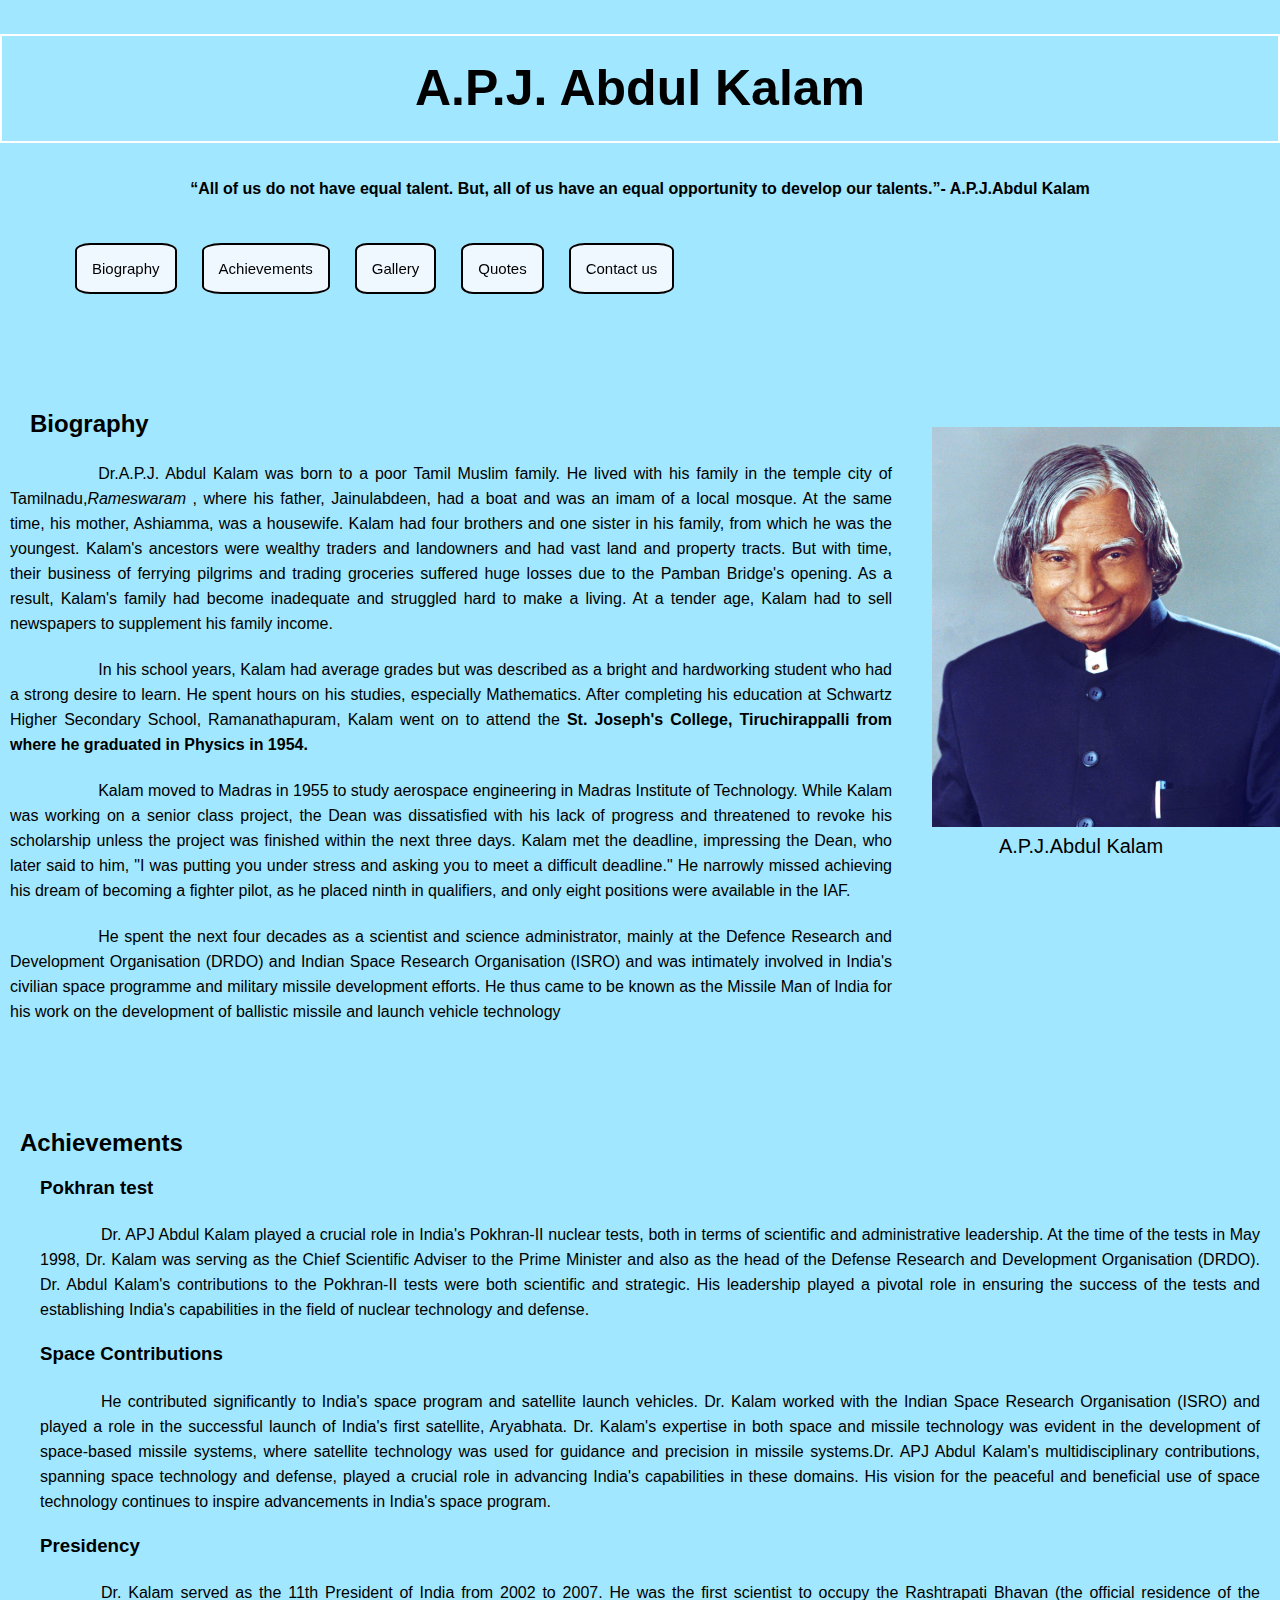
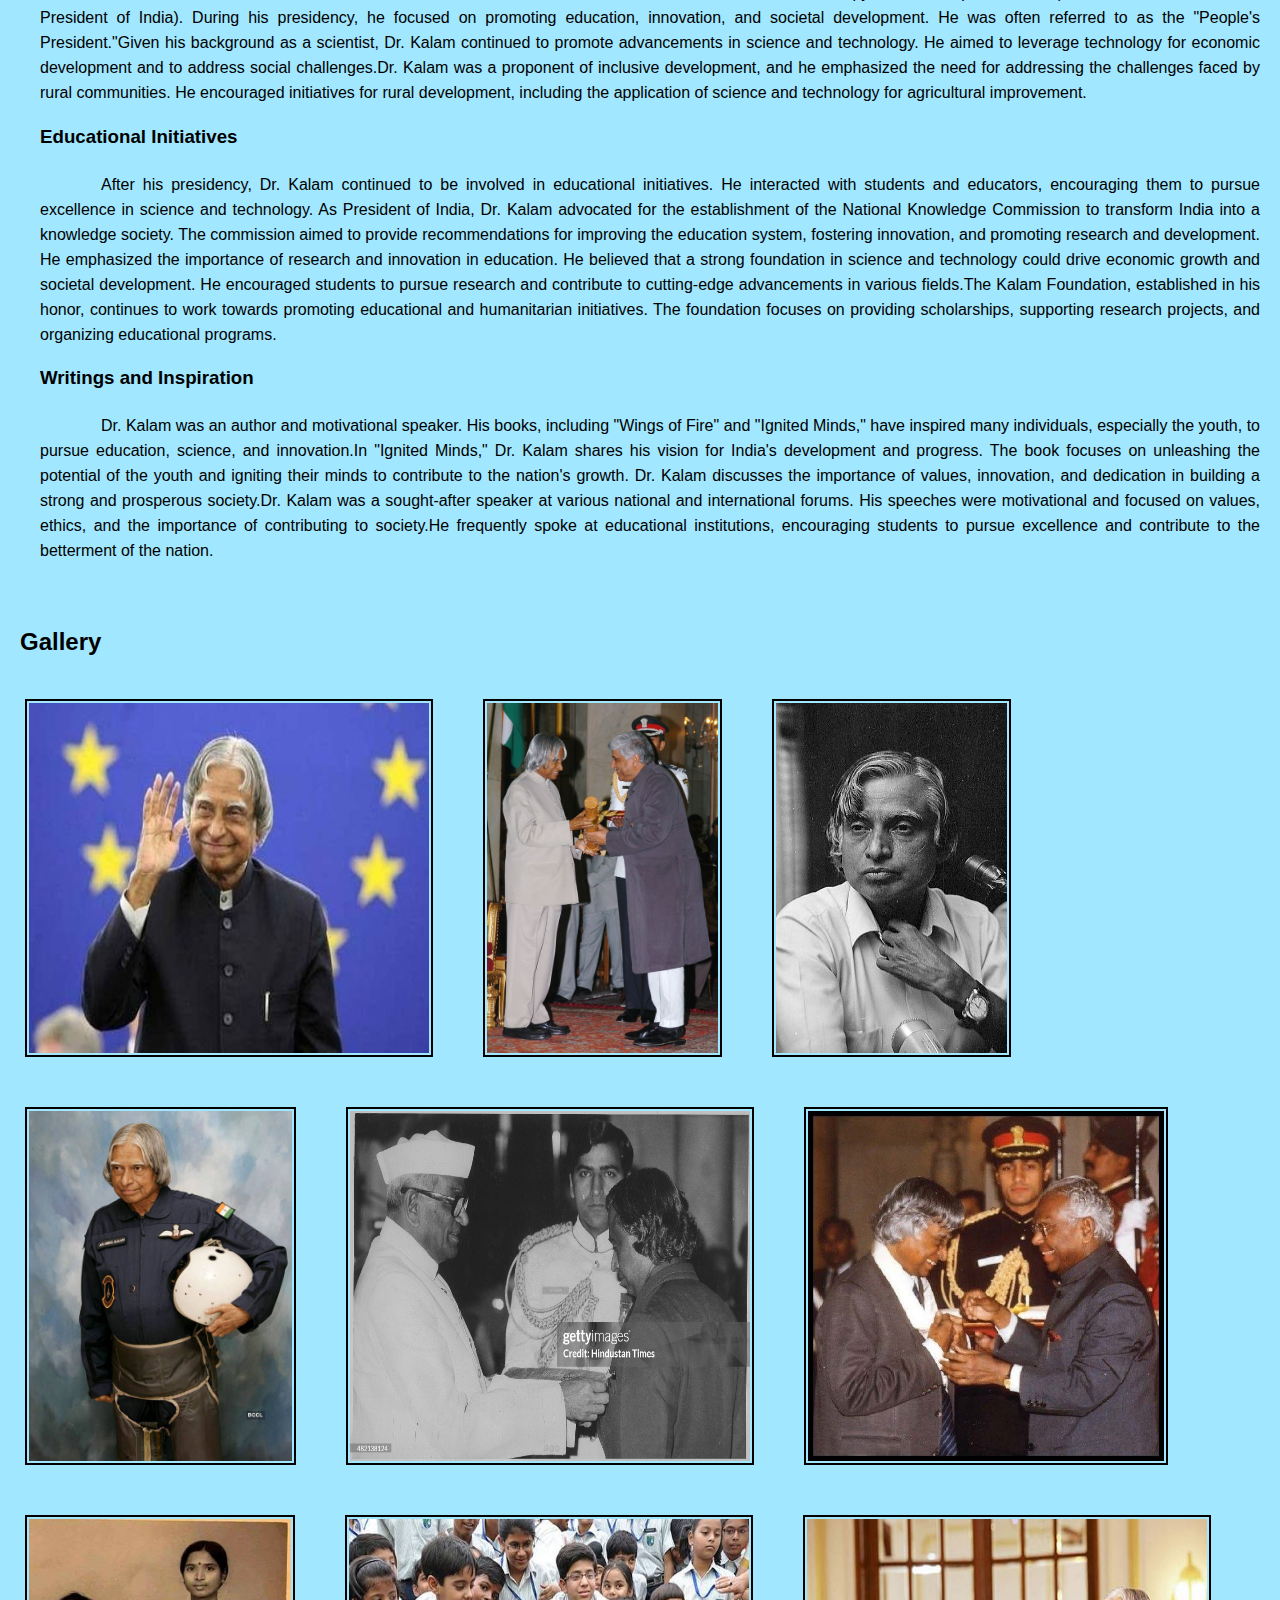
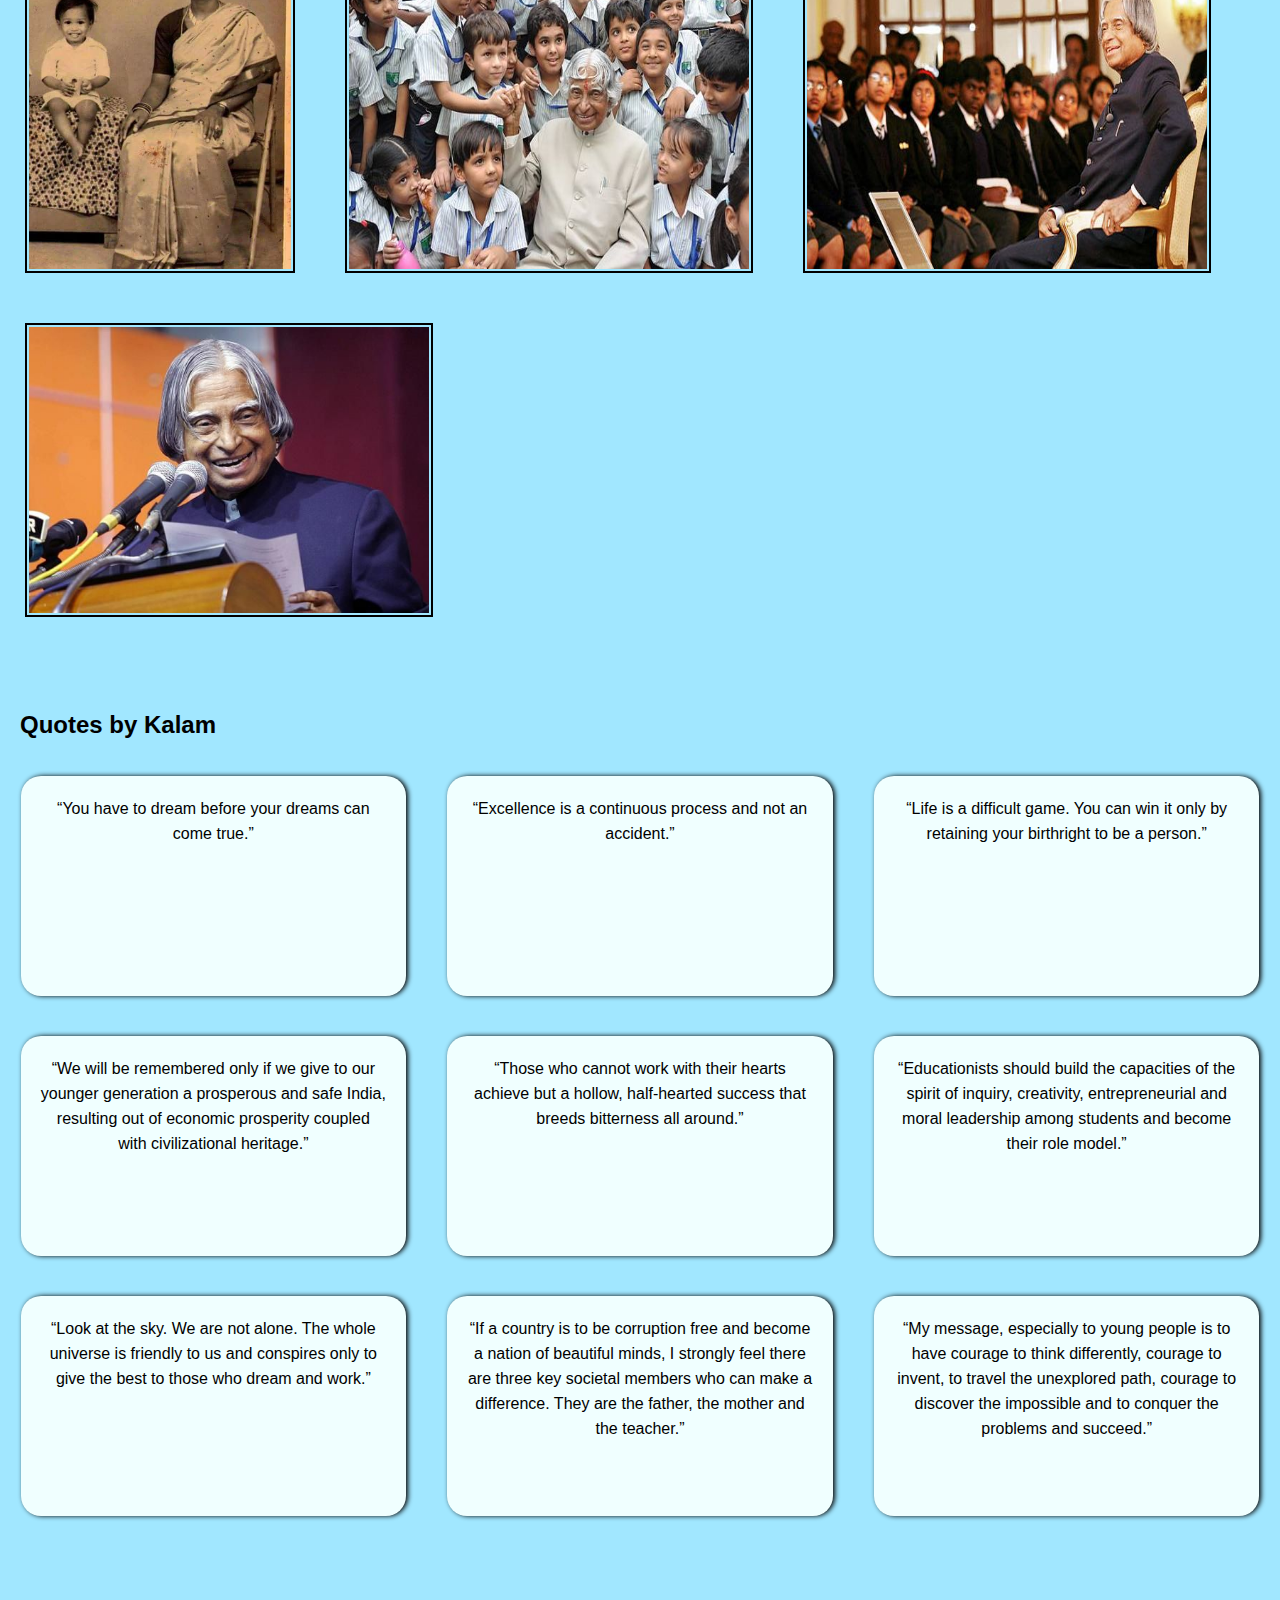
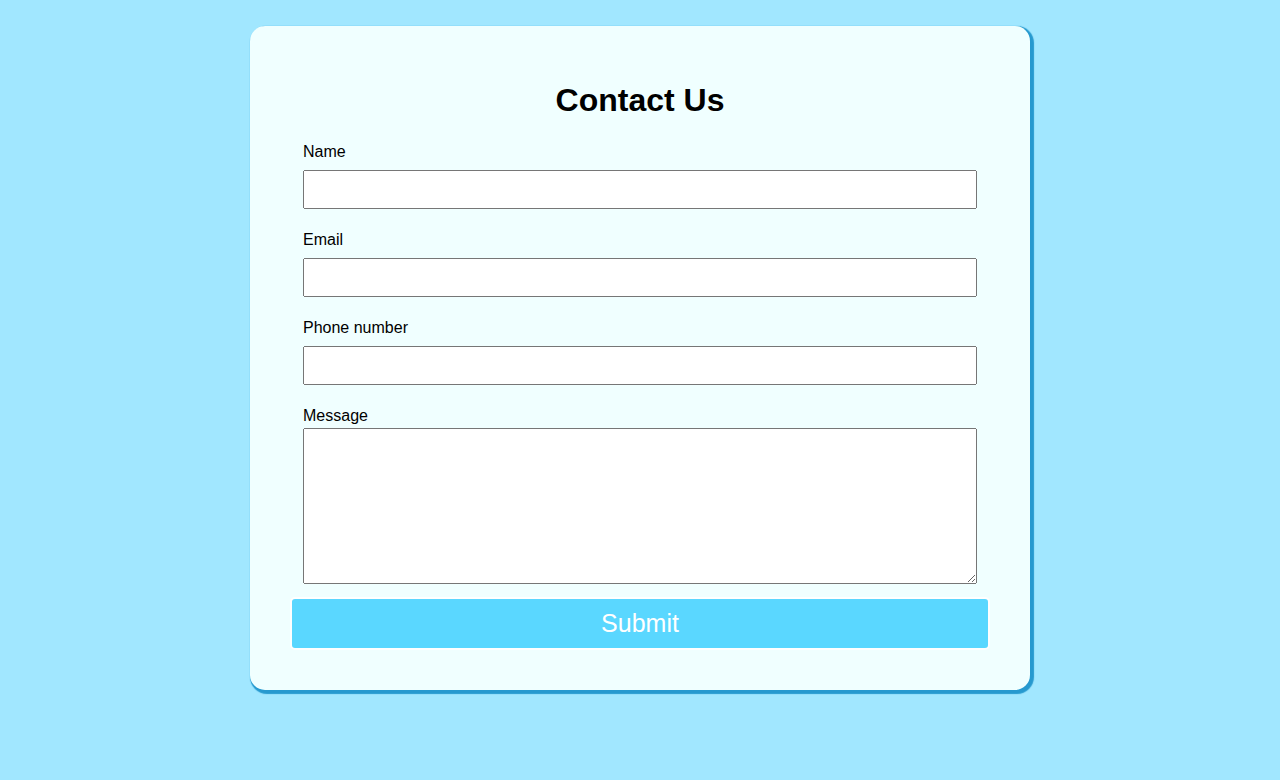
==== index.html @ 63c933e5 "Assignment 2" ====
<!DOCTYPE html>
<html lang="en">
<head>
    <meta charset="UTF-8">
    <meta name="viewport" content="width=device-width, initial-scale=1.0">
    <title>Abdul Kalam</title>
    <link rel="stylesheet" href="./style.css">
    <link rel="stylesheet" href="https://cdnjs.cloudflare.com/ajax/libs/font-awesome/4.7.0/css/font-awesome.min.css">
    <script src="./app.js" defer></script>
</head>
<body>
    <header id="head">
        <h1><abbr title="Avul Pakir Jainulabdeen">A.P.J.</abbr> Abdul Kalam</h1>
        <h4><q>All of us do not have equal talent. But, all of us have an equal opportunity to develop our talents.</q>- A.P.J.Abdul Kalam</h3>
    </header>
    <nav id="nav-bar">
        <!-- created a navbar for navigation to different sections -->
        <ul id="nav">
            <li class="items"><a href="#bio">Biography</a></li>
            <li class="items"><a href="#achievements">Achievements</a></li>
            <li class="items"><a href="#gal">Gallery</a></li>
            <li class="items"><a href="#Quotes">Quotes</a></li>
            <li class="items"><a href="#contact">Contact us</a></li>
        </ul>
    </nav>
    <article id="b1">
        <div id="bi1">
            <!-- added the biography of abdul kalam -->
            <h2 id="bio">Biography</h2>
            <p>Dr.<abbr title="Avul Pakir Jainulabdeen">A.P.J.</abbr> Abdul Kalam was born to a poor Tamil Muslim family. He lived with his family in the temple city of Tamilnadu,<em>Rameswaram</em> , where his father, Jainulabdeen, had a boat and was an imam of a local mosque. At the same time, his mother, Ashiamma, was a housewife. Kalam had four brothers and one sister in his family, from which he was the youngest. Kalam's ancestors were wealthy traders and landowners and had vast land and property tracts. But with time, their business of ferrying pilgrims and trading groceries suffered huge losses due to the Pamban Bridge's opening. As a result, Kalam's family had become inadequate and struggled hard to make a living. At a tender age, Kalam had to sell newspapers to supplement his family income.</p>
            <p>In his school years, Kalam had average grades but was described as a bright and hardworking student who had a strong desire to learn. He spent hours on his studies, especially Mathematics. After completing his education at Schwartz Higher Secondary School, Ramanathapuram, Kalam went on to attend the <strong>St. Joseph's College, Tiruchirappalli from where he graduated in Physics in 1954.</strong></p>
            <p>Kalam moved to Madras in 1955 to study aerospace engineering in Madras Institute of Technology. While Kalam was working on a senior class project, the Dean was dissatisfied with his lack of progress and threatened to revoke his scholarship unless the project was finished within the next three days. Kalam met the deadline, impressing the Dean, who later said to him, "I was putting you under stress and asking you to meet a difficult deadline." He narrowly missed achieving his dream of becoming a fighter pilot, as he placed ninth in qualifiers, and only eight positions were available in the IAF.</p>
            <p>He spent the next four decades as a scientist and science administrator, mainly at the Defence Research and Development Organisation (DRDO) and Indian Space Research Organisation (ISRO) and was intimately involved in India's civilian space programme and military missile development efforts. He thus came to be known as the Missile Man of India for his work on the development of ballistic missile and launch vehicle technology</p> 
        </div>
        <div id="bi2">
            <!-- a image of abdul kalam for the viewing enhancement -->
            <figure>
                <img src="./images/A._P._J._Abdul_Kalam.jpg" alt="Abdul Kalam image" width="350px" height="400px">
                <figcaption>A.P.J.Abdul Kalam</figcaption>
            </figure>
        </div>
    </article>
    <article id="b2">
        <div id="a2">
            <!-- listed the achievements of abdul kalam -->
            <h2 id="achievements">Achievements</h2>
            <ol>
                <li><h3>Pokhran test</h3>
                    <p>Dr. APJ Abdul Kalam played a crucial role in India's Pokhran-II nuclear tests, both in terms of scientific and administrative leadership. At the time of the tests in May 1998, Dr. Kalam was serving as the Chief Scientific Adviser to the Prime Minister and also as the head of the Defense Research and Development Organisation (DRDO). Dr. Abdul Kalam's contributions to the Pokhran-II tests were both scientific and strategic. His leadership played a pivotal role in ensuring the success of the tests and establishing India's capabilities in the field of nuclear technology and defense.</p>
                </li>
                <li><h3>Space Contributions</h3>
                    <P>He contributed significantly to India's space program and satellite launch vehicles. Dr. Kalam worked with the Indian Space Research Organisation (ISRO) and played a role in the successful launch of India's first satellite, Aryabhata. Dr. Kalam's expertise in both space and missile technology was evident in the development of space-based missile systems, where satellite technology was used for guidance and precision in missile systems.Dr. APJ Abdul Kalam's multidisciplinary contributions, spanning space technology and defense, played a crucial role in advancing India's capabilities in these domains. His vision for the peaceful and beneficial use of space technology continues to inspire advancements in India's space program.</P>
                </li>  
                <li><h3>Presidency</h3>
                    <p>Dr. Kalam served as the 11th President of India from 2002 to 2007. He was the first scientist to occupy the Rashtrapati Bhavan (the official residence of the President of India). During his presidency, he focused on promoting education, innovation, and societal development. He was often referred to as the "People's President."Given his background as a scientist, Dr. Kalam continued to promote advancements in science and technology. He aimed to leverage technology for economic development and to address social challenges.Dr. Kalam was a proponent of inclusive development, and he emphasized the need for addressing the challenges faced by rural communities. He encouraged initiatives for rural development, including the application of science and technology for agricultural improvement.</p>
                </li> 
                <li><h3>Educational Initiatives</h3>
                    <p>After his presidency, Dr. Kalam continued to be involved in educational initiatives. He interacted with students and educators, encouraging them to pursue excellence in science and technology. As President of India, Dr. Kalam advocated for the establishment of the National Knowledge Commission to transform India into a knowledge society. The commission aimed to provide recommendations for improving the education system, fostering innovation, and promoting research and development. He emphasized the importance of research and innovation in education. He believed that a strong foundation in science and technology could drive economic growth and societal development. He encouraged students to pursue research and contribute to cutting-edge advancements in various fields.The Kalam Foundation, established in his honor, continues to work towards promoting educational and humanitarian initiatives. The foundation focuses on providing scholarships, supporting research projects, and organizing educational programs.</p>
                </li> 
                <li><h3>Writings and Inspiration</h3>
                    <p>Dr. Kalam was an author and motivational speaker. His books, including "Wings of Fire" and "Ignited Minds," have inspired many individuals, especially the youth, to pursue education, science, and innovation.In "Ignited Minds," Dr. Kalam shares his vision for India's development and progress. The book focuses on unleashing the potential of the youth and igniting their minds to contribute to the nation's growth. Dr. Kalam discusses the importance of values, innovation, and dedication in building a strong and prosperous society.Dr. Kalam was a sought-after speaker at various national and international forums. His speeches were motivational and focused on values, ethics, and the importance of contributing to society.He frequently spoke at educational institutions, encouraging students to pursue excellence and contribute to the betterment of the nation.</p>
                </li> 
            </ol>
        </div>
    </article>
    <div id="Gallery">
        <h2 id="gal">Gallery</h2>
        <div id="img-gal">
            <!-- listed pictures of abdul kalam can add few more if needed -->
            <img src="./images/abdul.jpg" alt="Abdul kalam at national conference">
            <img src="./images/awardpresenting.jpg" id="k1" alt="Presenting Padma bushan award to Javed ">
            <img src="./images/Abdul Kalam Photos and Premium High Res Pictures.jpeg" alt="At press meet of porkhkan nuclear test">
            <img src="./images/APJ Abdul Kalam.jpeg" alt="Training for flight driving">
            <img src="./images/award.jpg" alt="getting padma bushan award ">
            <img src="./images/president.jpg" alt="While taking post as president">
            <img src="./images/small age photo.jpg" alt="abdul kalam small age picture">
            <img src="./images/with childrens.jpg" alt="Educating childrens">
            <img src="./images/withstudents.jpg" alt="Councelling students">
            <img src="./images/press meet.jpg" alt="At press meet">
        </div>
    </div>
    <div>
        <H2 id="Quotes">Quotes by Kalam</H2>
        <!-- added qoutes of kalam  -->
        <div id="q1"> 
            <p><q>You have to dream before your dreams can come true.</q></p>
            <p><q>Excellence is a continuous process and not an accident.</q></p>
            <p><q>Life is a difficult game. You can win it only by retaining your birthright to be a person.</q></p>
            <p><q>We will be remembered only if we give to our younger generation a prosperous and safe India, resulting out of economic prosperity coupled with civilizational heritage.</q></p>
            <p><q>Those who cannot work with their hearts achieve but a hollow, half-hearted success that breeds bitterness all around.</q></p>
            <p><q>Educationists should build the capacities of the spirit of inquiry, creativity, entrepreneurial and moral leadership among students and become their role model.</q></p>
            <p><q>Look at the sky. We are not alone. The whole universe is friendly to us and conspires only to give the best to those who dream and work.</q></p>
            <p><q>If a country is to be corruption free and become a nation of beautiful minds, I strongly feel there are three key societal members who can make a difference. They are the father, the mother and the teacher.</q></p>
            <p><q>My message, especially to young people is to have courage to think differently, courage to invent, to travel the unexplored path, courage to discover the impossible and to conquer the problems and succeed.</q></p>
        </div>

    </div>
    <!-- creating a new contact us form -->
    <section id="Contact">
        <form id="Contact-form">
            <h1 id="contact">Contact Us</h1>
            <div class="input-group">
                <label for="name">Name</label>
                <input type="text" id="name" name="name">
                <div class="error"></div>   
            </div>
            <div class="input-group">
                <label for="Email">Email</label>
                <input type="text" id="Email" name="Email">
                <div class="error"></div>  
            </div>
            <div class="input-group">
                <label for="phno">Phone number</label>
                <input type="tel" id="phno" name="phno">
                <div class="error"></div>  
            </div>
            <div class="input-group">
                <label for="message">Message</label>
                <textarea name="message" id="message" cols="30" rows="10"></textarea>
                <div class="error"></div>  
            </div>
            <button type="submit">Submit</button>
        </form>
    </section>
</body>
</html>
---- style.css ----
@import url('https://fonts.googleapis.com/css2?family=Lato&display=swap');
*
body{
    font-family: 'Segoe UI', Tahoma, Geneva, Verdana, sans-serif;
    margin:0px;  
    background-color: #00bfff5e;
    line-height: 25px;  
}
abbr{
    text-decoration: none;
}
#head{
    text-align: center;
}
header h1{
    font-size: 50px;
    padding:40px;
    border: 2px solid white;
}
#nav{
    text-decoration: none;
    display: flex;
    flex-flow: row ;
    align-items: flex-end;
    justify-content:left;  
    padding: 5px;
}
#nav-bar{
    position: sticky;
    top: 0px;
    margin: 50px;
}
.items a{
    font-size: 15px;
    padding: 15px;
    margin:5px;
    margin-left: 20px;
    background-color: aliceblue;
    border-radius: 15%;
    transition: 0.4s;
    border:2px solid rgb(0, 0, 0);
    text-decoration: none;
    color: inherit;
}
.items a:hover{
    background-color: #007298;
    border-radius: 25%;
    border:2px solid white;
    box-shadow: 0px 0px 20px rgb(39, 38, 38);
}
li{
    list-style-type: none;
}
#b1{
    margin: 5px;
    padding: 5px;
}
#bi1{
    float: left;
    width: 70%;
}
#bi1 p,#a2 p{
      text-align: justify;
      text-indent: 10%;
      padding-top:5px ;
}
#bi2{
    margin-top: 70px;
    float: left;
    width: 30%;
}
figure figcaption{
    text-align: center;
    font-size: 20px;
}
#b2{
    float: left;
    width: 100%;   
}
#a2{
    float: left;
    width: 100%;
    padding-top: 20px;
}
#a2 p{
    text-align: justify;
    text-indent: 5%;
    padding-right: 20px;
    padding-top: 4px;
}

#Gallery{
    float: none;
    clear: both;
    
}
#img-gal{
    display: flex;
    flex-flow: row wrap;
    
}
#img-gal img{
    margin: 25px;
    padding: 2px;
    max-width: 400px;
    max-height:350px;
    border: 2px solid black;
    transition: 0.2s;
}
#img-gal img:hover{
    zoom:101%;
    border: 2px dashed black;
}
#q1{
    display: flex;
    flex-flow: row wrap;
    justify-content: center;
}
#q1 p{
    height: 20vh;
    width: 27vw;
    background-color: azure;
    margin: 20px auto;
    padding: 20px;
    border-radius: 20px;
    text-align: center;
    text-overflow: clip;
    overflow: hidden;
    box-shadow: 2px 0px 5px black;
}
#q1 p:hover{
    box-shadow: 2px 0px 20px rgb(76, 72, 72);
    
}
#bio,#Quotes,#achievements,#gal{
    padding-top: 50px;
    margin-left: 20px;
}

#Contact-form{
    width: 700px;
    background-color: 
    azure;
    margin: 10vh auto 10vh auto;
    padding: 40px;
    border-radius: 15px;
    box-shadow: 2px 2px 1px 2px rgb(38, 153, 207);
    

}
#Contact-form h1{
    text-align: center;
    
}

#Contact-form button{
    background-color: #00bfff9f;
    color: rgb(255, 255, 255);
    border-radius: 5px;
    width: 100%;
    padding:10px;
    border: 2px solid;
    cursor: pointer;
    font-size: 25px;
    transition: 0.5s;
} 
.input-group{
    padding: 5px;
    display: flex;
    flex-direction: column;
    margin: 8px;
}

.input-group input{
    margin-top: 6px;
    padding: 10px;
}

.input-group input:focus{
    outline: 0;
}
.input-group.error .error{
    color:red;
    font-size: 16px;
    margin-top: 5px;
}
.input-group.success input,.input-group.error textarea{
    border-color: green;
}
.input-group.error input,.input-group.error textarea{
    border-color:  red;
}

#end{
    background-color: azure;
    display: flex;
    flex-direction: row;
    justify-content: space-around;
    border-top: 2px solid black;
}
#end a{
    text-decoration: none;
    color: black;
}
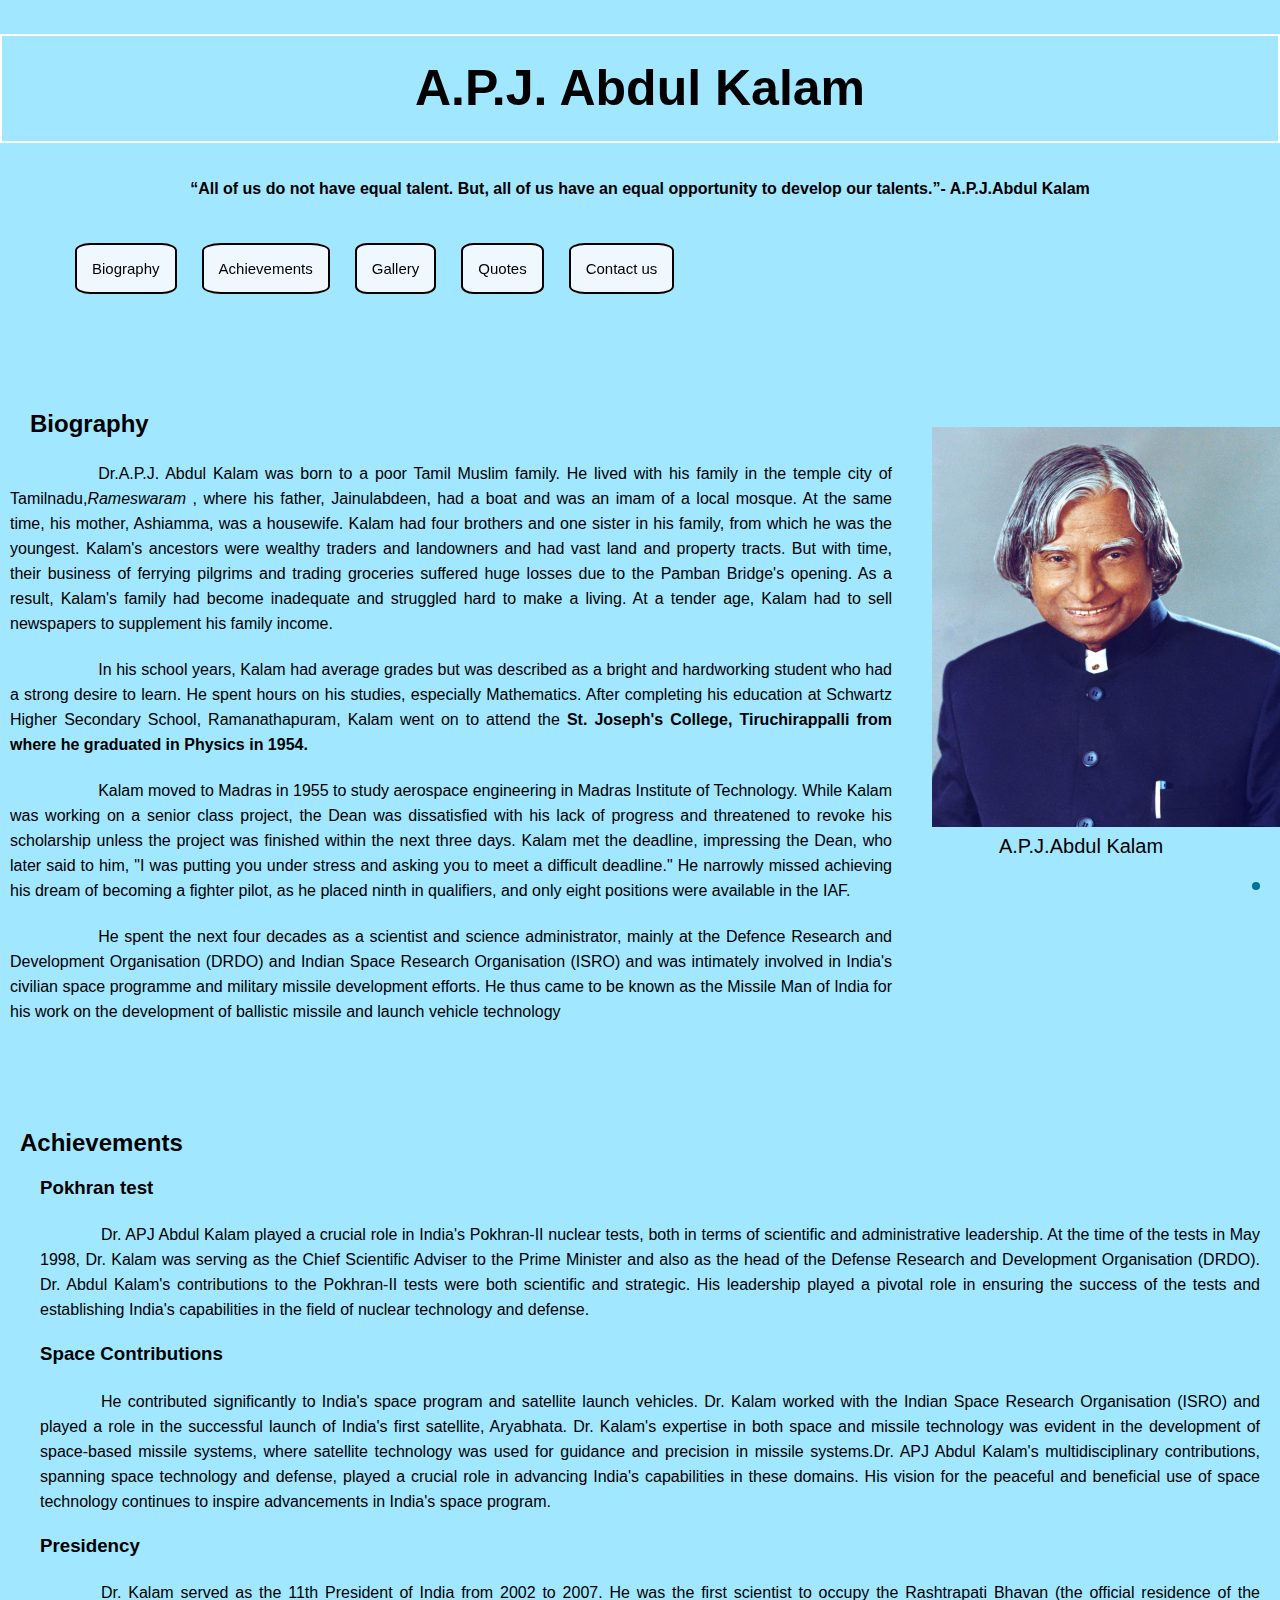
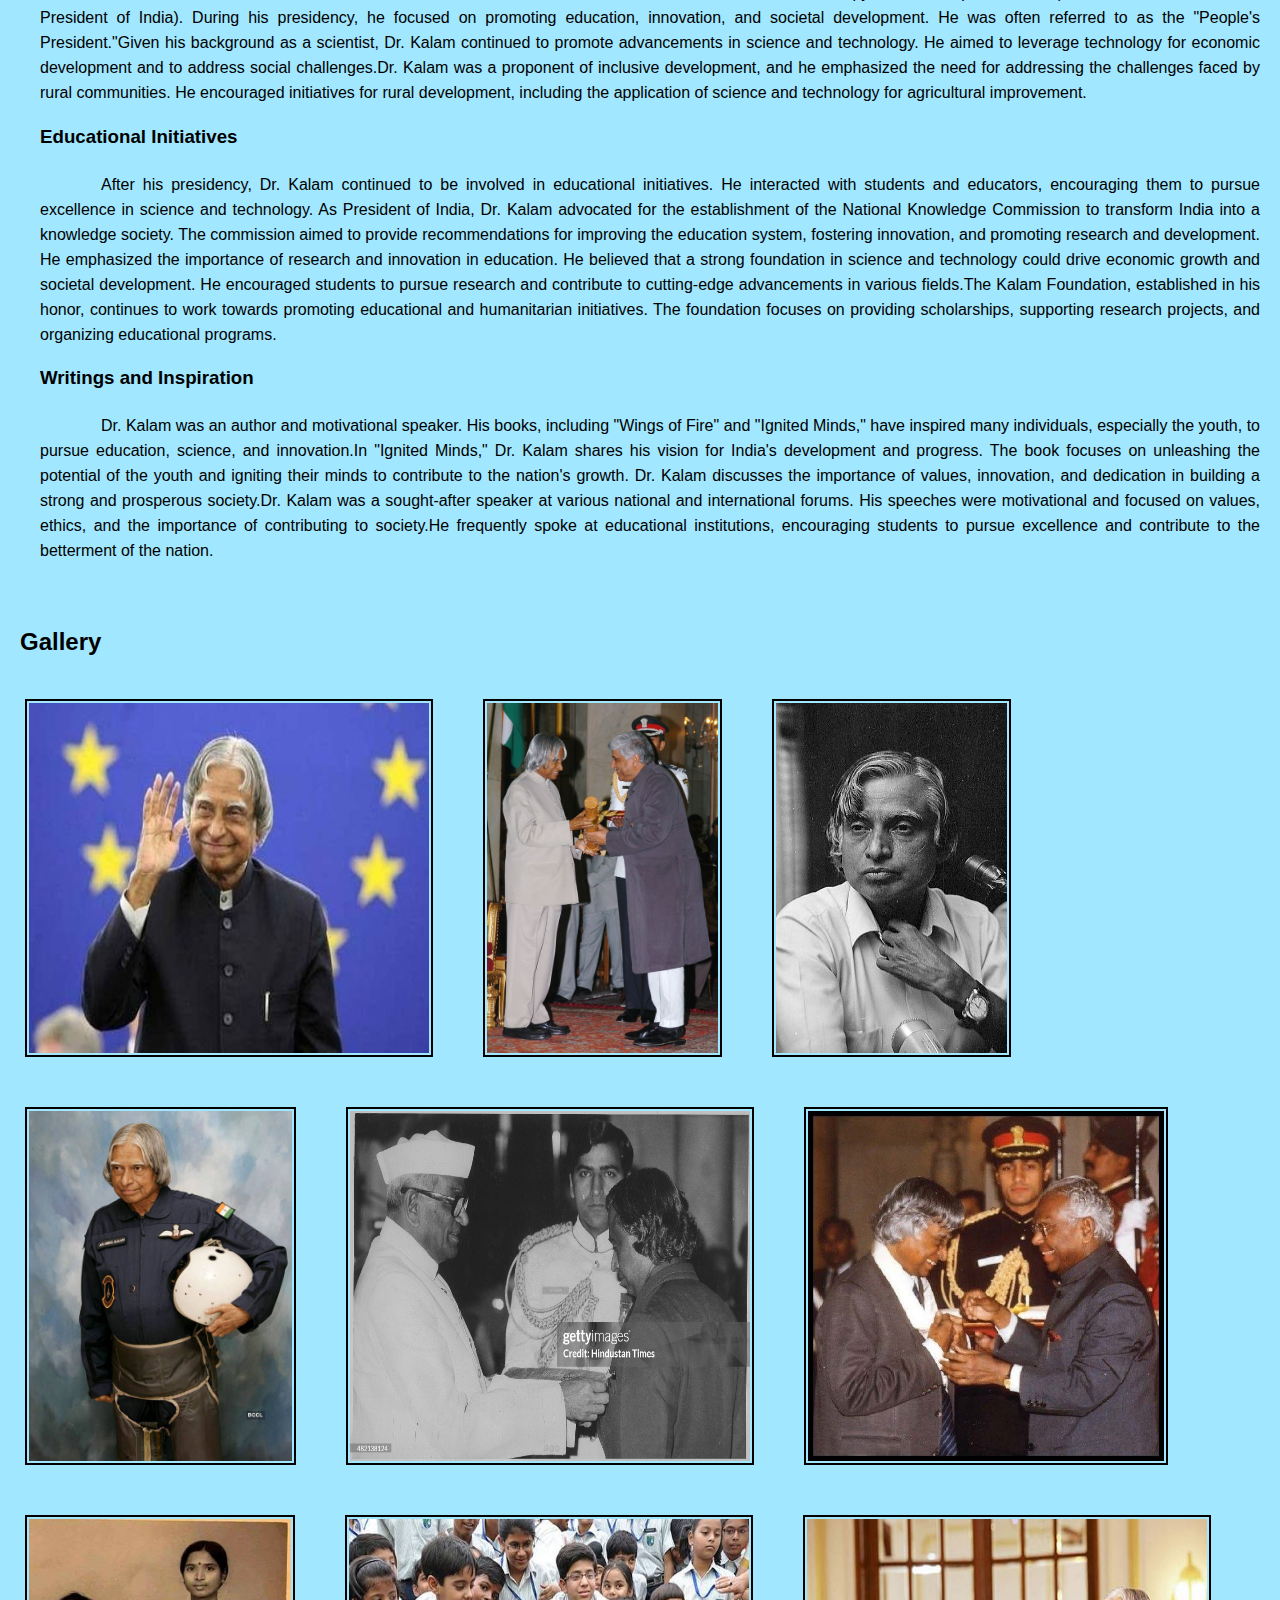
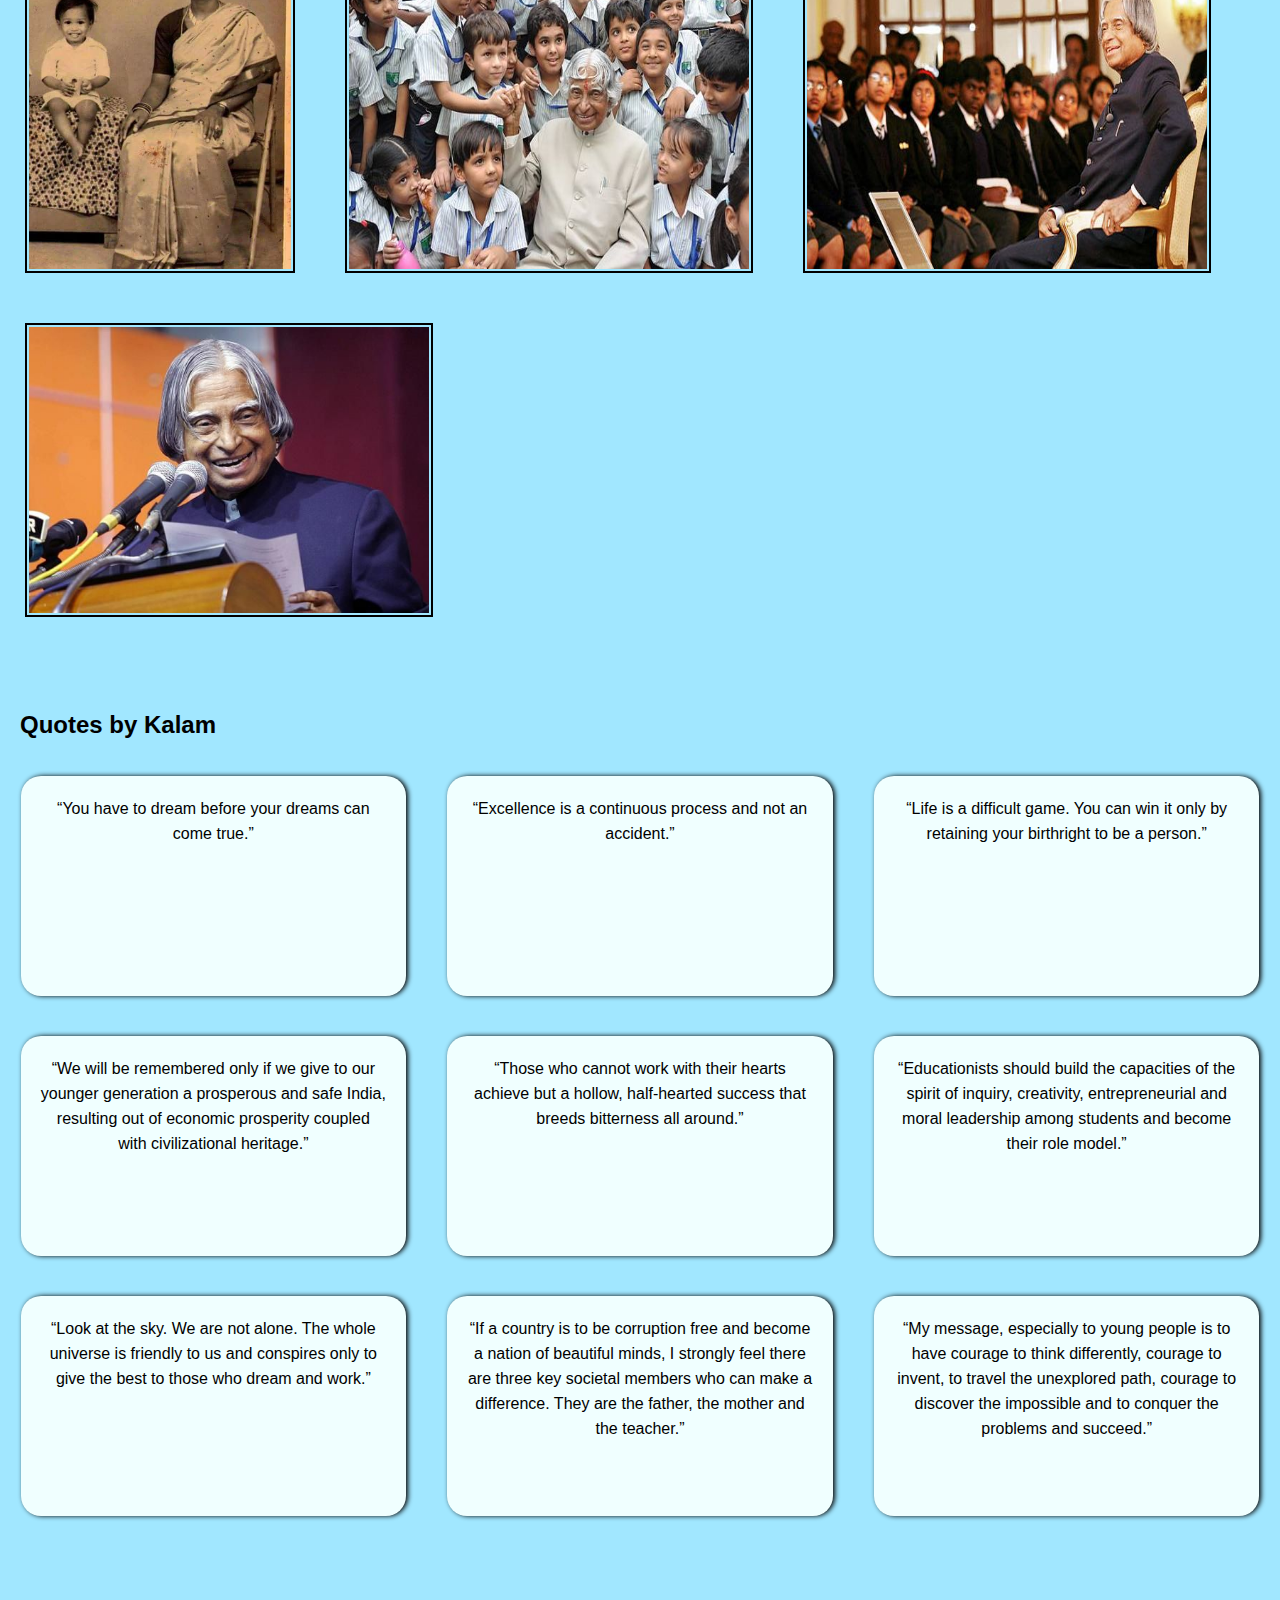
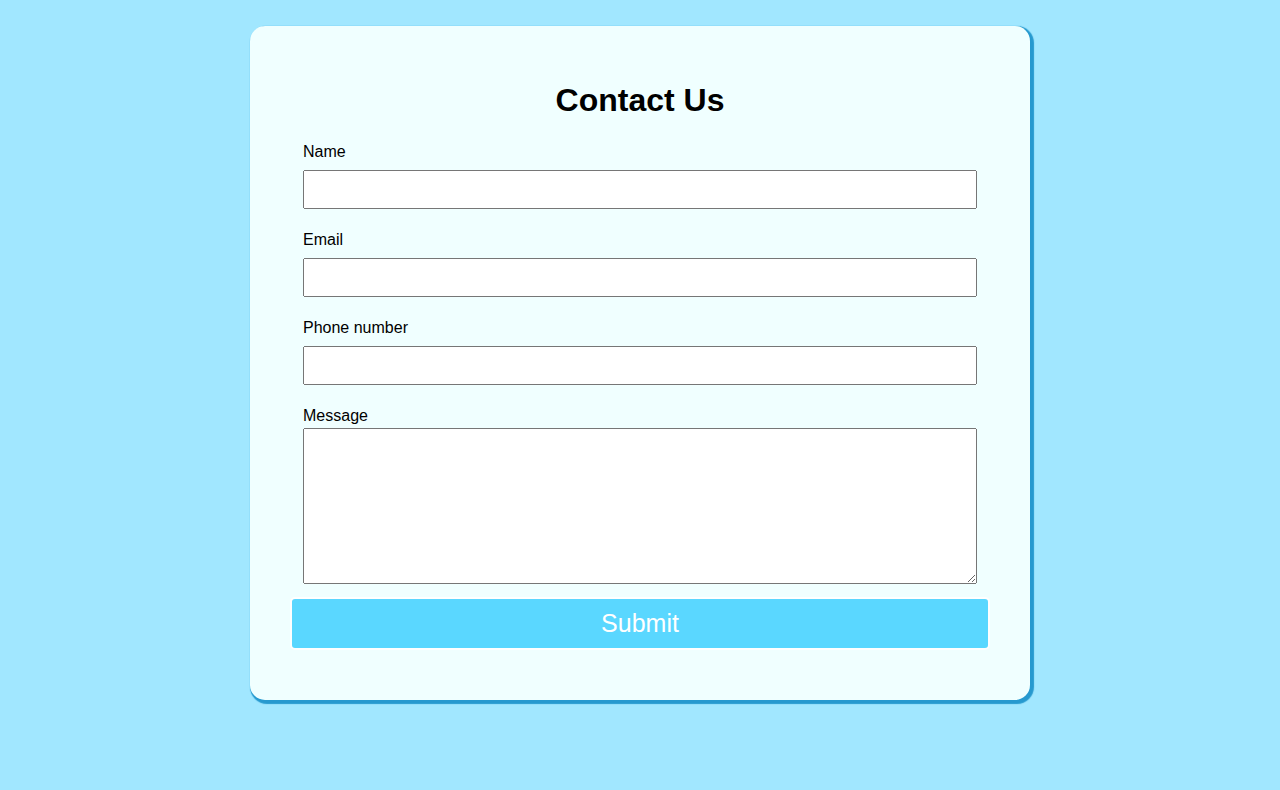
==== commit f1273fed: "added assignment 3" ====
--- a/index.html
+++ b/index.html
@@ -40,6 +40,8 @@
             </figure>
         </div>
     </article>
+    <a href="#" id="top">
+        <i class="fa-solid fa-square-caret-up"></i></a>
     <article id="b2">
         <div id="a2">
             <!-- listed the achievements of abdul kalam -->
@@ -120,6 +122,7 @@
                 <div class="error"></div>  
             </div>
             <button type="submit">Submit</button>
+            <div id="thankyou"></div>
         </form>
     </section>
 </body>
--- a/style.css
+++ b/style.css
@@ -191,7 +191,24 @@
     border-color:  red;
 }
 
-#end{
+#thankyou{
+    padding: 5px;
+    text-align: center;
+}
+
+#top{
+    font-size: 20px;
+    text-decoration: none;
+    background-color: #007298;
+    color: azure;
+    padding: 4px;
+    border-radius: 50%;
+    position: fixed;
+    right: 20px;
+    bottom:10px;
+    
+}
+/* #end{
     background-color: azure;
     display: flex;
     flex-direction: row;
@@ -201,7 +218,7 @@
 #end a{
     text-decoration: none;
     color: black;
-}
-
-
-
+} */
+
+
+
